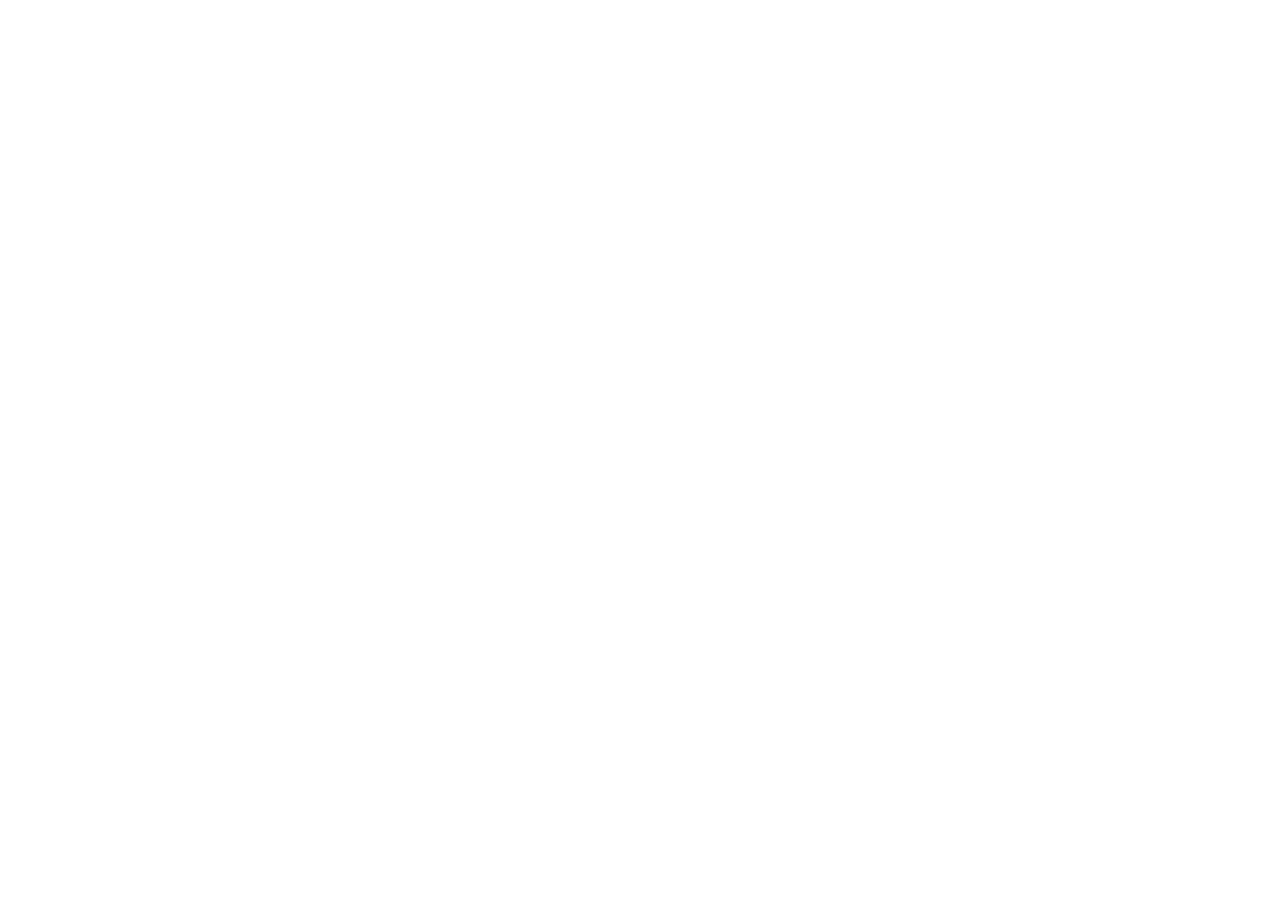
==== ex1b__instalacao_npm/index.html @ 3b574422 "Initial commit" ====
<!DOCTYPE html>
<html lang="pt-br">
<head>
    <meta charset="UTF-8">
    <meta name="viewport" content="width=device-width, initial-scale=1.0">
    <title>Bootstrap com NPM</title>

    <!-- 1ª Digitação (Aqui) -->

</head>
<body>
    
    <!-- Para instalar via NPM -->
    <!-- npm install bootstrap@5.3.3 -->

    <!-- 2ª Digitação (Aqui) -->
    
</body>
</html>
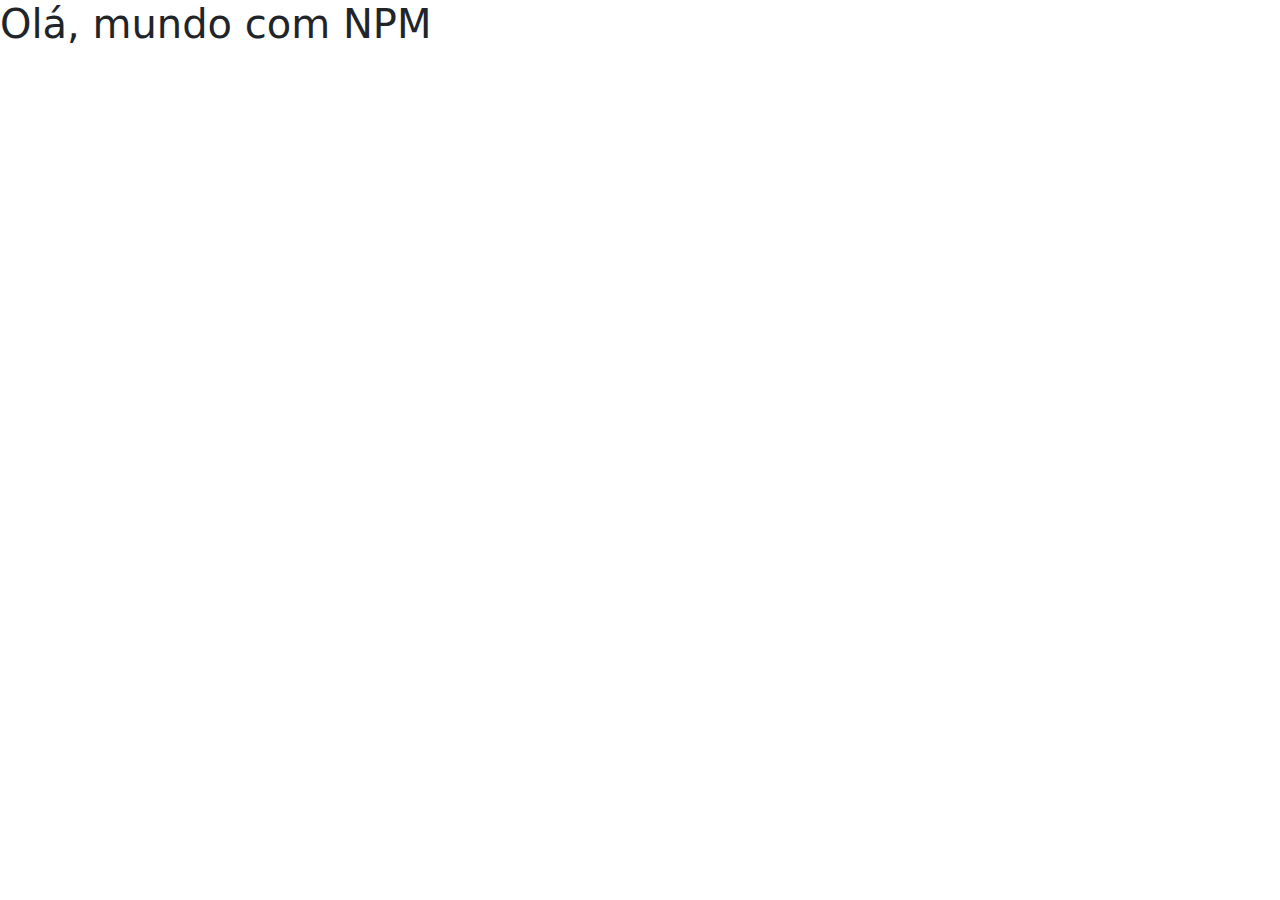
==== commit 0e9bb5d8: "instalando NPM" ====
--- a/ex1b__instalacao_npm/index.html
+++ b/ex1b__instalacao_npm/index.html
@@ -6,6 +6,9 @@
     <title>Bootstrap com NPM</title>
 
     <!-- 1ª Digitação (Aqui) -->
+    <!-- Link do CSS -->
+    <link rel="stylesheet" href="node_modules/bootstrap/dist/css/bootstrap.css">
+    <script src="node_modules/bootstrap/dist/js/bootstrap.js"></script>
 
 </head>
 <body>
@@ -13,6 +16,8 @@
     <!-- Para instalar via NPM -->
     <!-- npm install bootstrap@5.3.3 -->
 
+    <h1>Olá, mundo com NPM</h1>
+
     <!-- 2ª Digitação (Aqui) -->
     
 </body>
